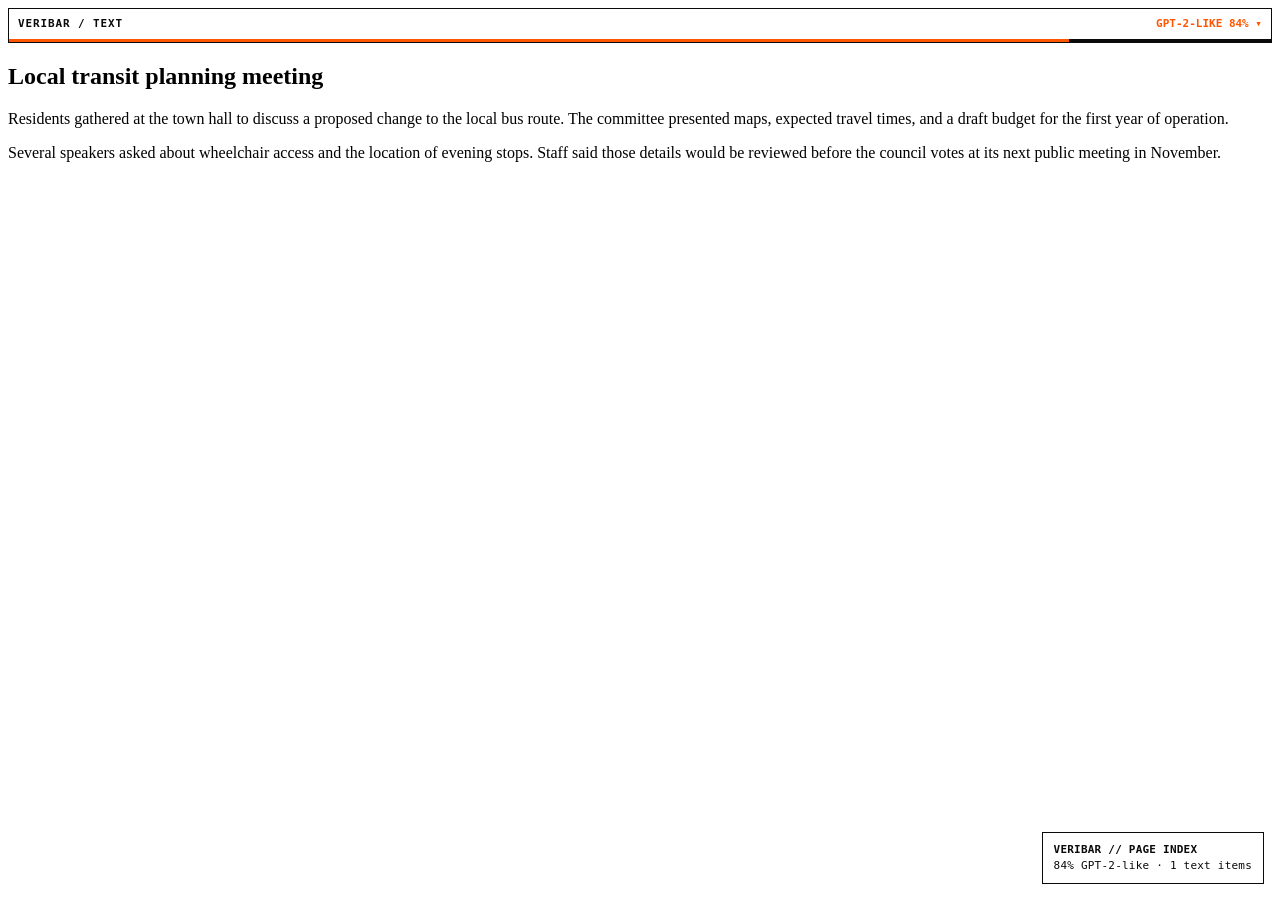
==== test-fixture.html @ 5bd2d912 "Submit VeriBar prototype" ====
<!doctype html>
<html lang="en">
<meta charset="utf-8">
<title>VeriBar test article</title>
<link rel="stylesheet" href="verishield-extension/content.css">
<article>
  <h1>Local transit planning meeting</h1>
  <p>Residents gathered at the town hall to discuss a proposed change to the local bus route. The committee presented maps, expected travel times, and a draft budget for the first year of operation.</p>
  <p>Several speakers asked about wheelchair access and the location of evening stops. Staff said those details would be reviewed before the council votes at its next public meeting in November.</p>
</article>
<script>
  // Browser-only smoke fixture. The real extension supplies these APIs.
  window.chrome = {
    runtime: {
      onMessage: { addListener() {} },
      sendMessage(_request, callback) {
        callback({ ok: true, result: {
          status: "analyzed", ai_probability: 84, model_confidence: 84,
          word_count: 59, detail: "Test response"
        } });
      }
    },
    storage: {
      onChanged: { addListener() {} },
      local: { get(_defaults, callback) { callback({ veribarActive: true }); } }
    }
  };
</script>
<script src="verishield-extension/content.js"></script>
---- verishield-extension/content.css ----
.veribar-root, .veribar-hud {
  all: initial;
  box-sizing: border-box;
  color: #0a0a0a;
  background: #fff;
  border: 1px solid #0a0a0a;
  font: 11px/1.45 ui-monospace, SFMono-Regular, Menlo, Consolas, monospace;
  letter-spacing: .02em;
  z-index: 2147483646;
}
.veribar-root *, .veribar-hud * { box-sizing: border-box; font: inherit; }
.veribar-root { display: block; width: 100%; min-width: 220px; margin: 8px 0; }
.veribar-toggle {
  appearance: none; display: flex; align-items: center; justify-content: space-between;
  gap: 10px; width: 100%; padding: 7px 9px; border: 0; border-radius: 0;
  background: #fff; color: #0a0a0a; cursor: pointer; text-align: left;
}
.veribar-toggle:focus-visible { outline: 2px solid #ff5500; outline-offset: 1px; }
.veribar-brand { font-weight: 800 !important; letter-spacing: .08em; }
.veribar-result { color: #ff5500; font-weight: 800 !important; text-align: right; }
.veribar-meter { height: 3px; width: 100%; background: #0a0a0a; }
.veribar-meter > span { display: block; height: 100%; width: 0; background: #ff5500; }
.veribar-detail { display: none; border-top: 1px solid #0a0a0a; padding: 8px 9px; background: #fff; }
.veribar-root[data-expanded="true"] .veribar-detail { display: block; }
.veribar-grid { display: grid; grid-template-columns: repeat(3, minmax(0, 1fr)); gap: 8px; }
.veribar-cell { min-width: 0; overflow-wrap: anywhere; }
.veribar-cell b { display: block; font-weight: 800 !important; }
.veribar-note { margin-top: 8px; border-top: 1px solid #0a0a0a; padding-top: 7px; }
.veribar-hud { position: fixed; right: 16px; bottom: 16px; padding: 9px 11px; max-width: 240px; }
.veribar-hud strong { display: block; font-weight: 800 !important; }
@media (max-width: 480px) { .veribar-hud { right: 8px; bottom: 8px; } }
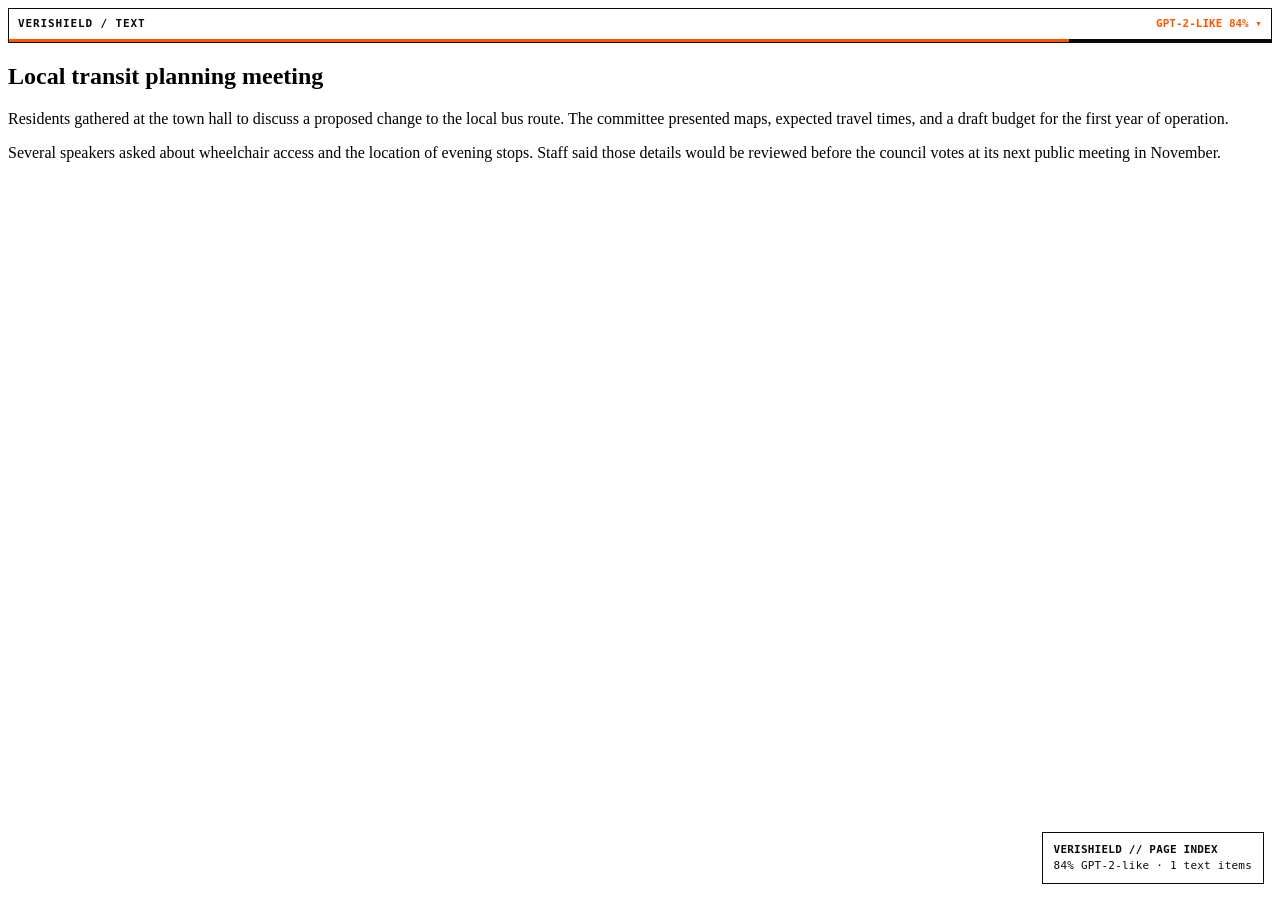
==== commit e1df19e2: "Rename VeriBar branding to VeriShield" ====
--- a/test-fixture.html
+++ b/test-fixture.html
@@ -1,7 +1,7 @@
 <!doctype html>
 <html lang="en">
 <meta charset="utf-8">
-<title>VeriBar test article</title>
+<title>VeriShield test article</title>
 <link rel="stylesheet" href="verishield-extension/content.css">
 <article>
   <h1>Local transit planning meeting</h1>
@@ -22,7 +22,7 @@
     },
     storage: {
       onChanged: { addListener() {} },
-      local: { get(_defaults, callback) { callback({ veribarActive: true }); } }
+      local: { get(_defaults, callback) { callback({ verishieldActive: true }); } }
     }
   };
 </script>
--- a/verishield-extension/content.css
+++ b/verishield-extension/content.css
@@ -1,4 +1,4 @@
-.veribar-root, .veribar-hud {
+.verishield-root, .verishield-hud {
   all: initial;
   box-sizing: border-box;
   color: #0a0a0a;
@@ -8,24 +8,24 @@
   letter-spacing: .02em;
   z-index: 2147483646;
 }
-.veribar-root *, .veribar-hud * { box-sizing: border-box; font: inherit; }
-.veribar-root { display: block; width: 100%; min-width: 220px; margin: 8px 0; }
-.veribar-toggle {
+.verishield-root *, .verishield-hud * { box-sizing: border-box; font: inherit; }
+.verishield-root { display: block; width: 100%; min-width: 220px; margin: 8px 0; }
+.verishield-toggle {
   appearance: none; display: flex; align-items: center; justify-content: space-between;
   gap: 10px; width: 100%; padding: 7px 9px; border: 0; border-radius: 0;
   background: #fff; color: #0a0a0a; cursor: pointer; text-align: left;
 }
-.veribar-toggle:focus-visible { outline: 2px solid #ff5500; outline-offset: 1px; }
-.veribar-brand { font-weight: 800 !important; letter-spacing: .08em; }
-.veribar-result { color: #ff5500; font-weight: 800 !important; text-align: right; }
-.veribar-meter { height: 3px; width: 100%; background: #0a0a0a; }
-.veribar-meter > span { display: block; height: 100%; width: 0; background: #ff5500; }
-.veribar-detail { display: none; border-top: 1px solid #0a0a0a; padding: 8px 9px; background: #fff; }
-.veribar-root[data-expanded="true"] .veribar-detail { display: block; }
-.veribar-grid { display: grid; grid-template-columns: repeat(3, minmax(0, 1fr)); gap: 8px; }
-.veribar-cell { min-width: 0; overflow-wrap: anywhere; }
-.veribar-cell b { display: block; font-weight: 800 !important; }
-.veribar-note { margin-top: 8px; border-top: 1px solid #0a0a0a; padding-top: 7px; }
-.veribar-hud { position: fixed; right: 16px; bottom: 16px; padding: 9px 11px; max-width: 240px; }
-.veribar-hud strong { display: block; font-weight: 800 !important; }
-@media (max-width: 480px) { .veribar-hud { right: 8px; bottom: 8px; } }
+.verishield-toggle:focus-visible { outline: 2px solid #ff5500; outline-offset: 1px; }
+.verishield-brand { font-weight: 800 !important; letter-spacing: .08em; }
+.verishield-result { color: #ff5500; font-weight: 800 !important; text-align: right; }
+.verishield-meter { height: 3px; width: 100%; background: #0a0a0a; }
+.verishield-meter > span { display: block; height: 100%; width: 0; background: #ff5500; }
+.verishield-detail { display: none; border-top: 1px solid #0a0a0a; padding: 8px 9px; background: #fff; }
+.verishield-root[data-expanded="true"] .verishield-detail { display: block; }
+.verishield-grid { display: grid; grid-template-columns: repeat(3, minmax(0, 1fr)); gap: 8px; }
+.verishield-cell { min-width: 0; overflow-wrap: anywhere; }
+.verishield-cell b { display: block; font-weight: 800 !important; }
+.verishield-note { margin-top: 8px; border-top: 1px solid #0a0a0a; padding-top: 7px; }
+.verishield-hud { position: fixed; right: 16px; bottom: 16px; padding: 9px 11px; max-width: 240px; }
+.verishield-hud strong { display: block; font-weight: 800 !important; }
+@media (max-width: 480px) { .verishield-hud { right: 8px; bottom: 8px; } }
